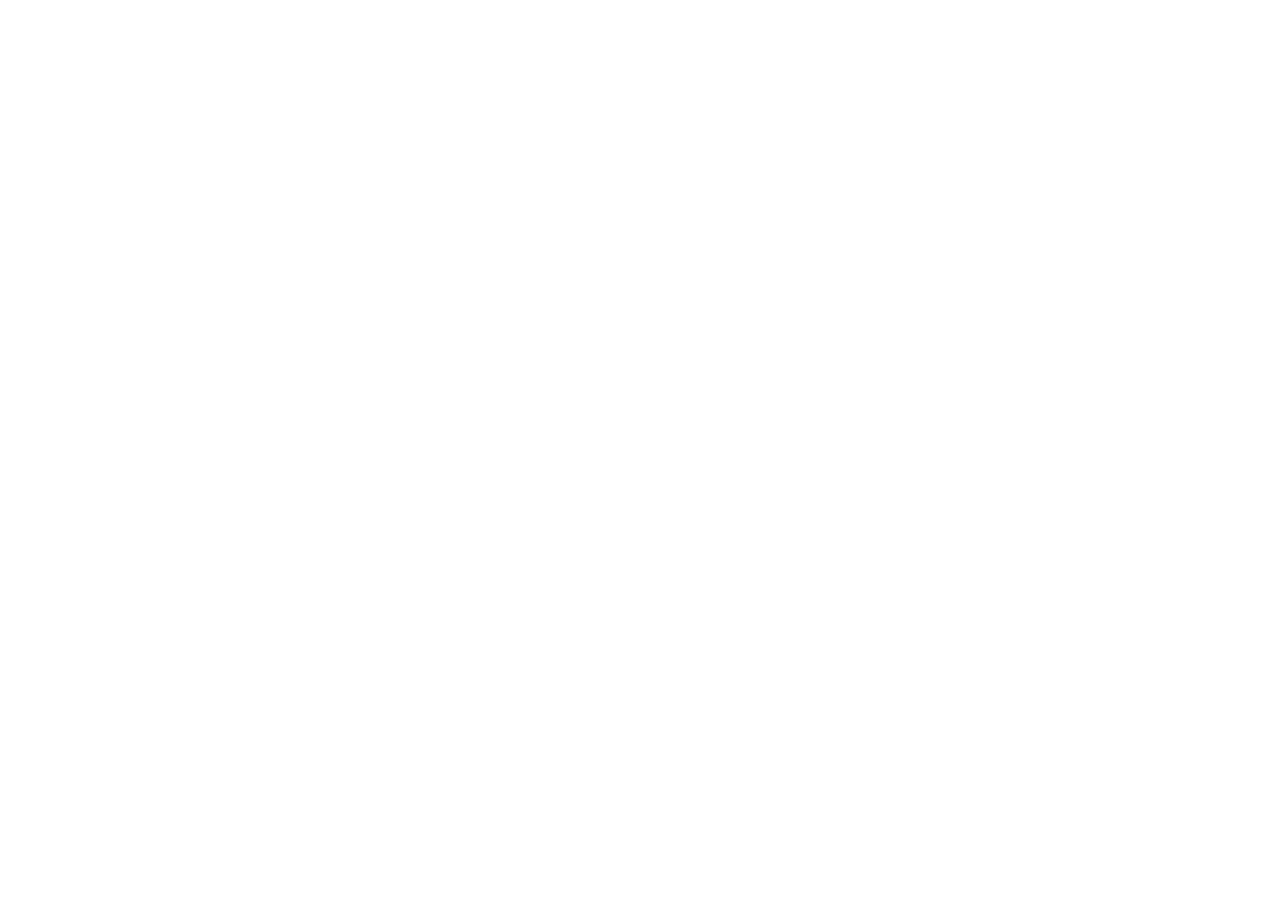
==== menu-effects/index.html @ 1fd80802 "Add menu-effects folder" ====
<!DOCTYPE html>
<html lang="en-US">

  <head>
    <meta charset="UTF-8">
    <meta name="viewport" content="width=device-width, initial-scale=1">
    <title>CSS animatin, transitions and transforms</title>

    <!-- OUR STYLESHEET -->
    <link rel="stylesheet" href="style.css" type="text/css" media="all">

  </head>

  <body>

  </body>

</html>
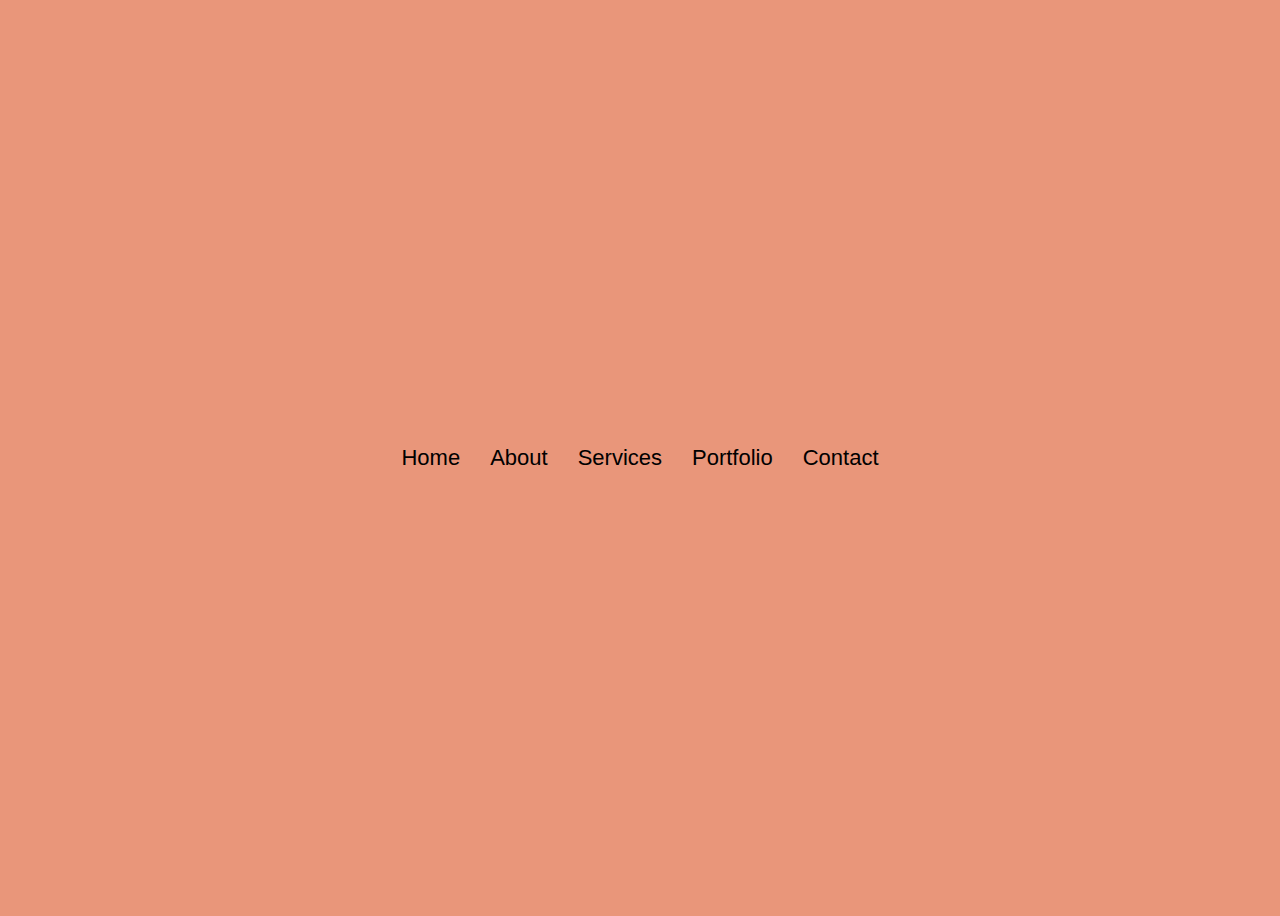
==== commit 28a631ce: "Ex growing border OK" ====
--- a/menu-effects/index.html
+++ b/menu-effects/index.html
@@ -12,7 +12,13 @@
   </head>
 
   <body>
-
+    <ul>
+      <li><a href="#">Home</a></li>
+      <li><a href="#">About</a></li>
+      <li><a href="#">Services</a></li>
+      <li><a href="#">Portfolio</a></li>
+      <li><a href="#">Contact</a></li>
+    </ul>
   </body>
 
 </html>
--- a/menu-effects/style.css
+++ b/menu-effects/style.css
@@ -0,0 +1,60 @@
+body {
+  height: 100vh;
+  display: flex;
+  justify-content: center;
+  align-items: center;
+  font-family: sans-serif;
+  background-color: darksalmon;
+}
+
+ul {
+  padding: 0;
+  margin: 0;
+  display: flex;
+  flex-wrap: wrap;
+}
+
+ul li {
+  list-style: none;
+}
+ul li a {
+  text-decoration: none;
+  color: black;
+  font-size: 22px;
+  padding: 10px 15px;
+  position: relative;
+}
+
+ul li a:before {
+  content: "";
+  position: absolute;
+  top: 0;
+  left: 0;
+  width: 100%;
+  height: 2px;
+  background-color: black;
+  transform: scaleX(0);
+  transform-origin: left;
+  transition: all 0.5s;
+}
+
+ul li a:hover:before {
+  transform: scaleX(1);
+}
+
+ul li a:after {
+  content: "";
+  position: absolute;
+  bottom: 0;
+  left: 0;
+  width: 100%;
+  height: 2px;
+  background-color: black;
+  transform: scaleX(0);
+  transform-origin: right;
+  transition: all 0.5s;
+}
+
+ul li a:hover:after {
+  transform: scaleX(1);
+}
